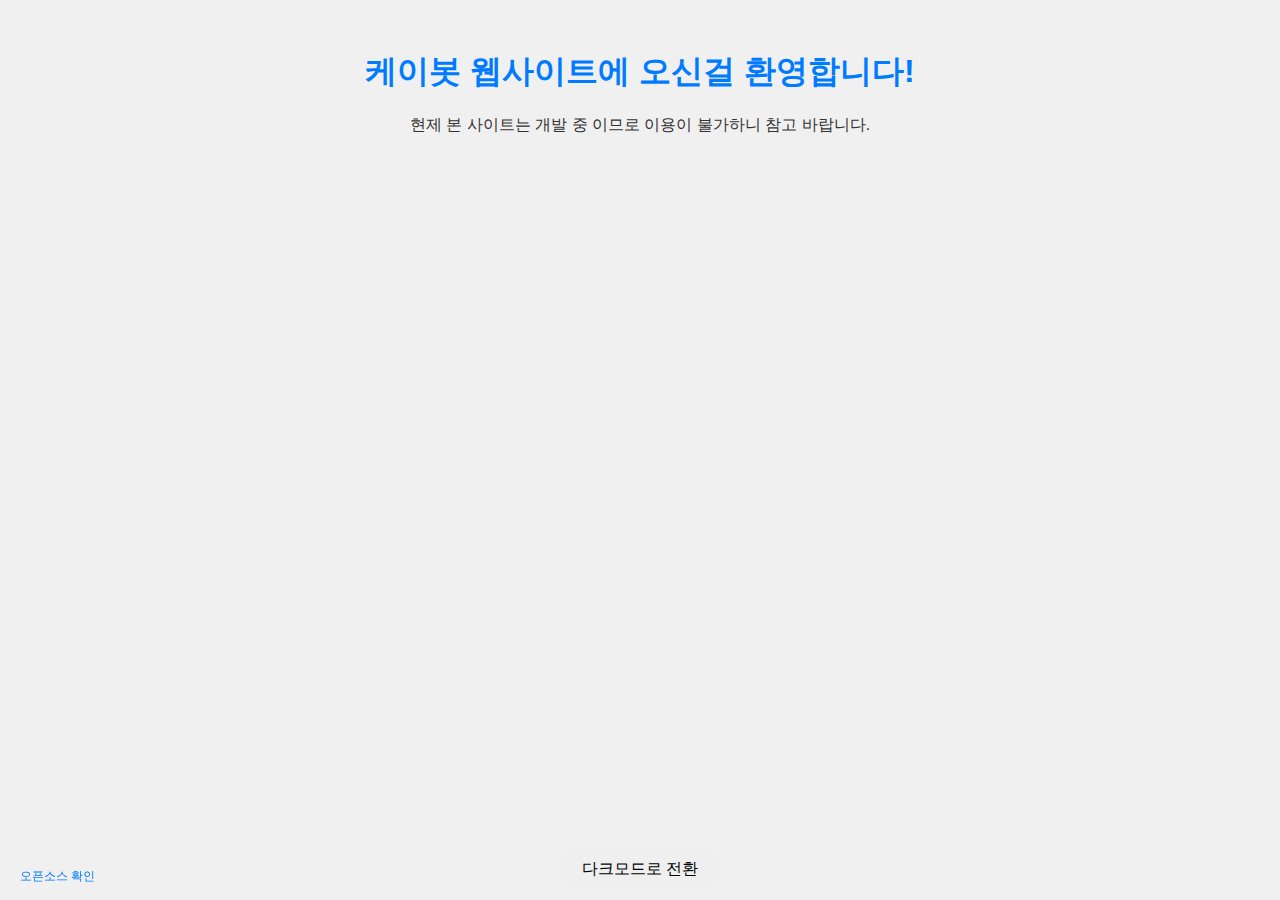
==== index.html @ ca25c617 "Update index.html" ====
<!DOCTYPE html>
<html lang="ko">
<head>
    <meta charset="UTF-8">
    <meta name="viewport" content="width=device-width, initial-scale=1.0">
    <title>케이봇 kbot</title>
    <link rel="stylesheet" href="styles.css">
</head>
<body>
    <button id="toggleModeButton">다크모드로 전환</button>

    <div class="open-source-link">
        <!-- 오픈소스 확인 링크 -->
        <a href="https://github.com/kbotsq/kbotsq.github.io" target="_blank" rel="noopener noreferrer">오픈소스 확인</a>
    </div>

    <h1>케이봇 웹사이트에 오신걸 환영합니다!</h1>
    <p>현제 본 사이트는 개발 중 이므로 이용이 불가하니 참고 바랍니다.</p>

    <script src="script.js"></script>
</body>
</html>
---- styles.css ----
/* styles.css */
body {
    font-family: Arial, sans-serif;
    background-color: #f0f0f0;
    color: #333;
    text-align: center;
    margin: 50px;
    position: relative;
    transition: background-color 0.5s ease;
}

h1 {
    color: #007bff;
}

/* 다크모드 스타일 추가 */
.dark-mode {
    background-color: #333;
    color: #fff;
}

/* 전환 버튼 스타일 추가 */
button {
    position: fixed; 
    bottom: 10px;
    left: 50%;
    transform: translateX(-50%);
    padding: 10px 20px;
    font-size: 16px;
    cursor: pointer;
    border: none;
    border-radius: 10px;
    transition: background-color 0.3s ease, color 0.3s ease, border-color 0.3s ease;
}

/* 마우스를 올렸을 때의 스타일 변경 */
button:hover {
    background-color: #007bff;
    color: #fff;
    border-color: #fff;
}

/* 다크모드에서 버튼 스타일 변경 */
.dark-mode button {
    border-color: #fff;
}

/* 화이트모드에서 버튼 스타일 변경 */
body:not(.dark-mode) button {
    border-color: #000;
}

/* 오픈소스 확인 링크 스타일 추가 */
.open-source-link {
    position: fixed;
    bottom: 10px;
    left: 10px;
}

.open-source-link a {
    display: block;
    padding: 5px 10px;
    font-size: 12px;
    text-decoration: none;
    color: #007bff;
}

/* 오픈소스 확인 링크 스타일 변경 */
.open-source-link a:hover {
    text-decoration: underline;
}
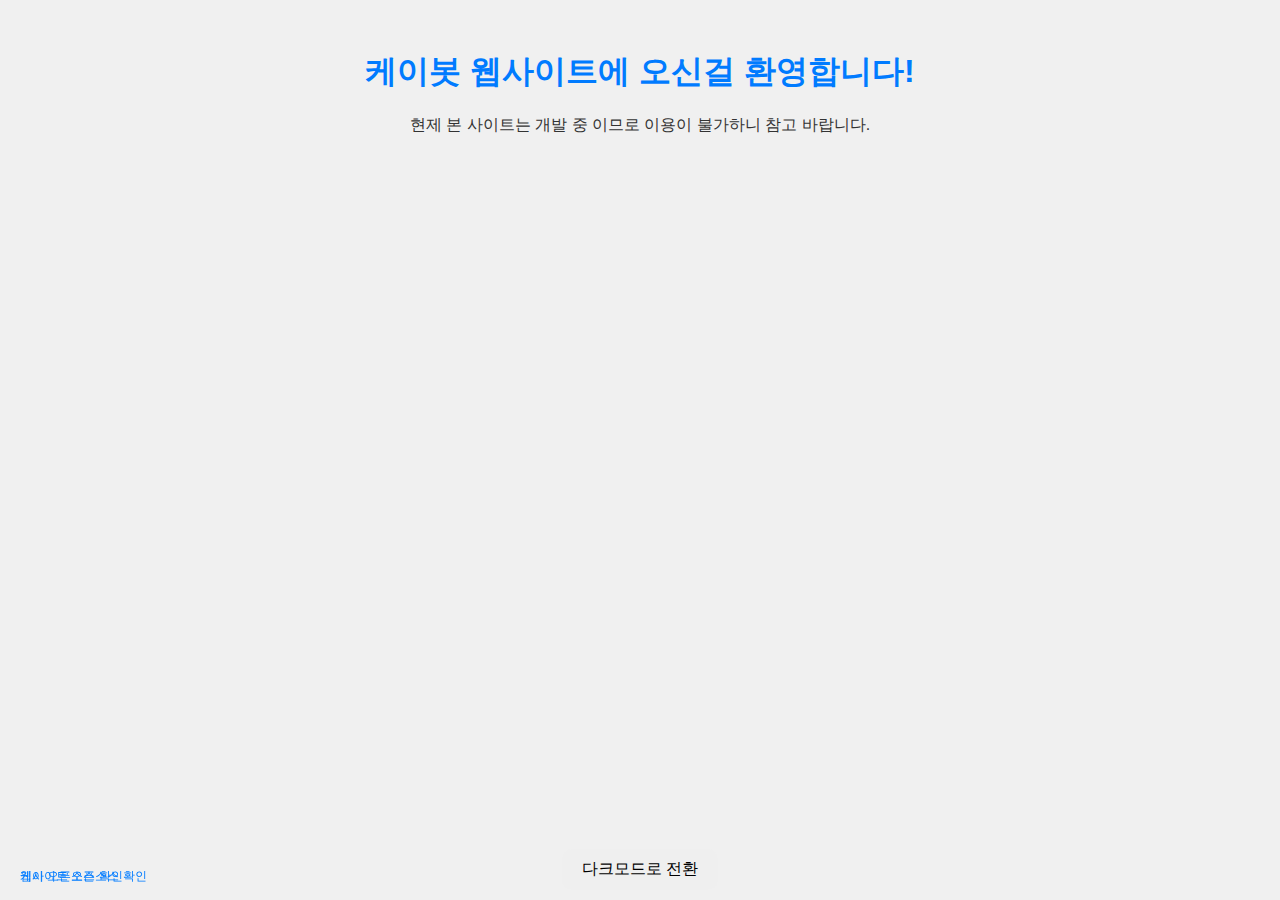
==== commit 38c9f862: "Update index.html" ====
--- a/index.html
+++ b/index.html
@@ -11,7 +11,12 @@
 
     <div class="open-source-link">
         <!-- 오픈소스 확인 링크 -->
-        <a href="https://github.com/kbotsq/kbotsq.github.io" target="_blank" rel="noopener noreferrer">오픈소스 확인</a>
+        <a href="https://github.com/kbotsq/kbotsq.github.io" target="_blank" rel="noopener noreferrer">웹사이트 오픈소스 확인</a>
+    </div>
+
+     <div class="open-source-link">
+        <!-- 오픈소스 확인 링크 -->
+        <a href="https://github.com/kbotsq/kbotsq" target="_blank" rel="noopener noreferrer">케이 오픈소스 확인</a>
     </div>
 
     <h1>케이봇 웹사이트에 오신걸 환영합니다!</h1>
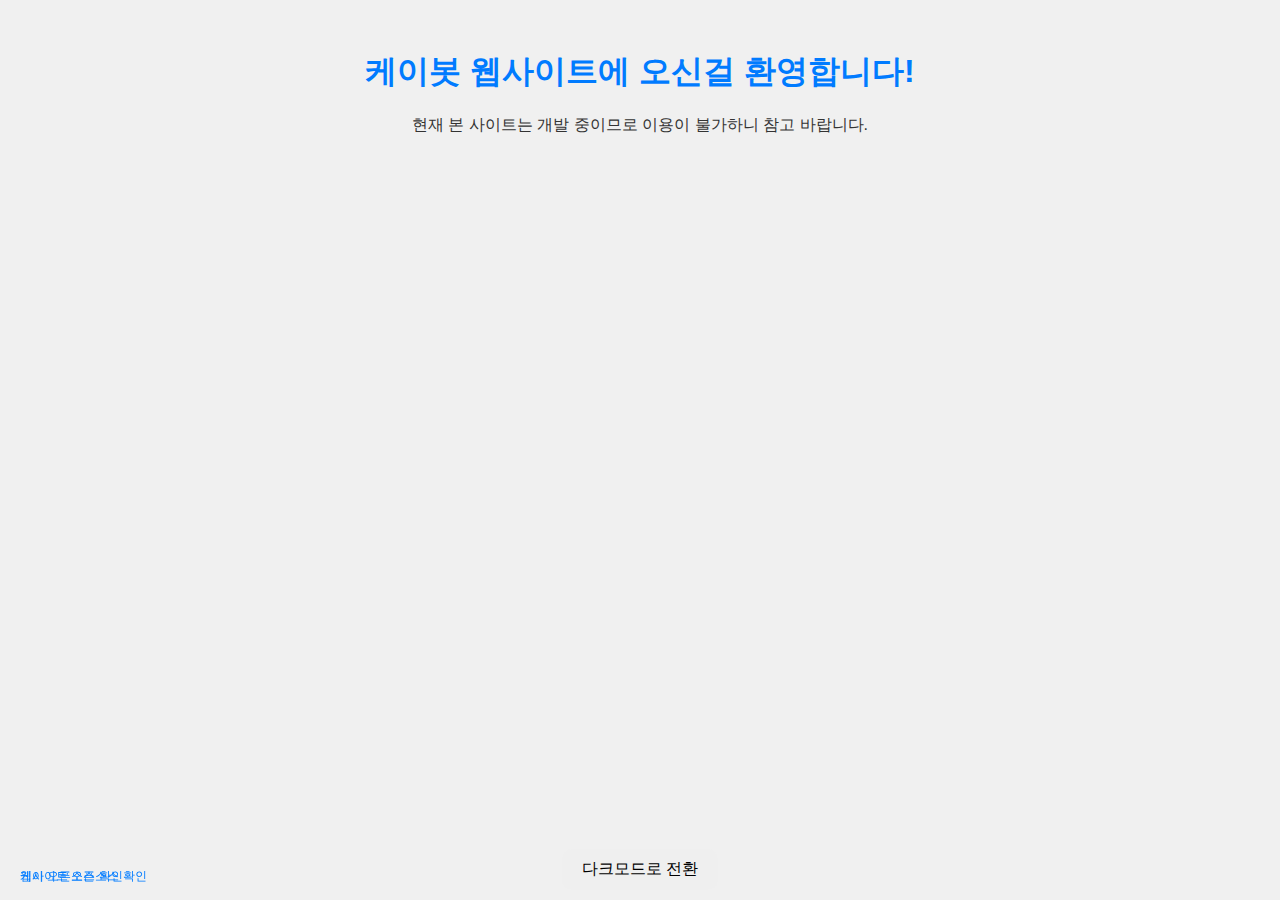
==== commit 9a7fc50a: "Update index.html" ====
--- a/index.html
+++ b/index.html
@@ -10,17 +10,17 @@
     <button id="toggleModeButton">다크모드로 전환</button>
 
     <div class="open-source-link">
-        <!-- 오픈소스 확인 링크 -->
+        <!-- 첫 번째 오픈소스 확인 링크 -->
         <a href="https://github.com/kbotsq/kbotsq.github.io" target="_blank" rel="noopener noreferrer">웹사이트 오픈소스 확인</a>
     </div>
 
-     <div class="open-source-link">
-        <!-- 오픈소스 확인 링크 -->
+    <div class="open-source-link">
+        <!-- 두 번째 오픈소스 확인 링크 -->
         <a href="https://github.com/kbotsq/kbotsq" target="_blank" rel="noopener noreferrer">케이 오픈소스 확인</a>
     </div>
 
     <h1>케이봇 웹사이트에 오신걸 환영합니다!</h1>
-    <p>현제 본 사이트는 개발 중 이므로 이용이 불가하니 참고 바랍니다.</p>
+    <p>현재 본 사이트는 개발 중이므로 이용이 불가하니 참고 바랍니다.</p>
 
     <script src="script.js"></script>
 </body>
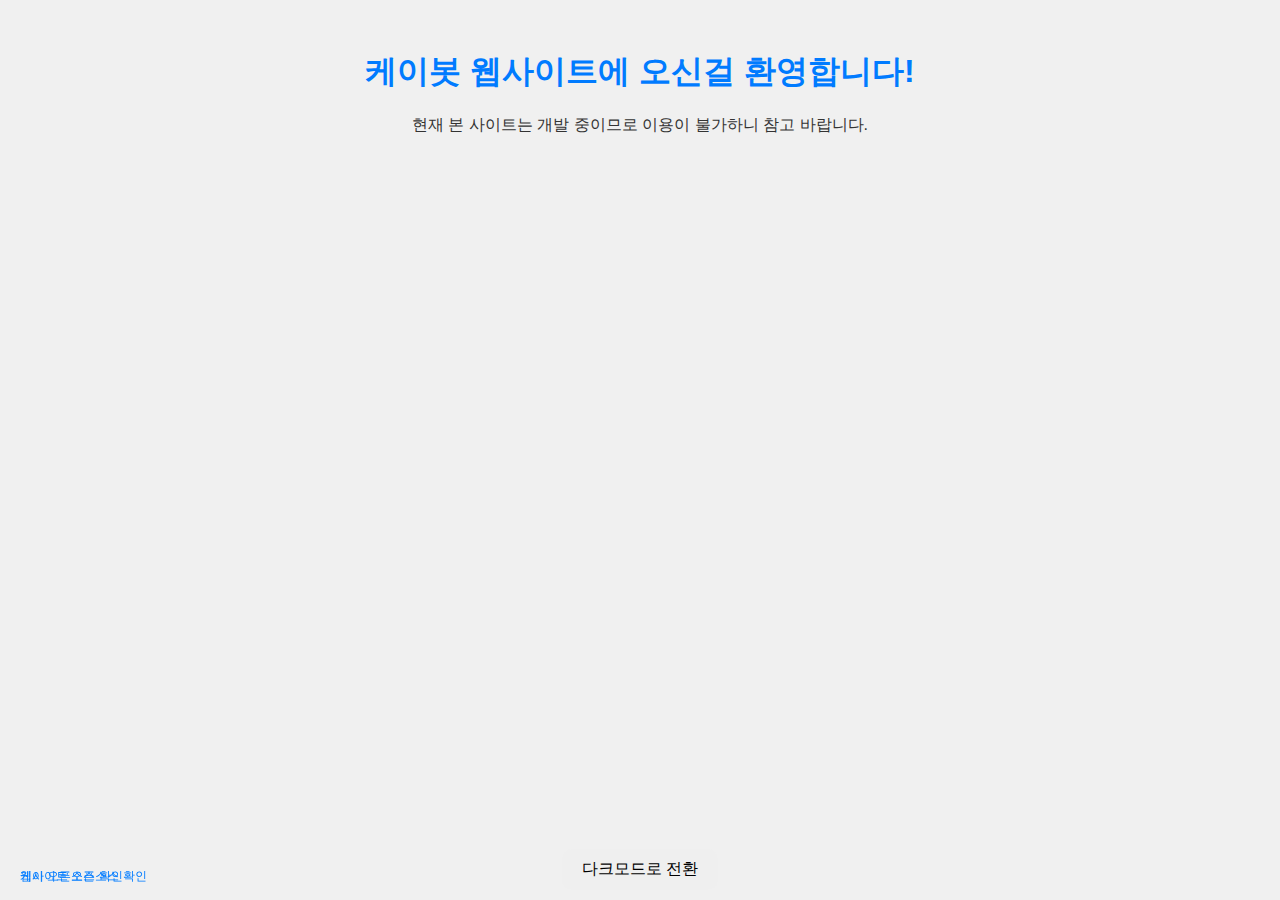
==== commit 0e59b3cd: "Update index.html" ====
--- a/index.html
+++ b/index.html
@@ -10,13 +10,13 @@
     <button id="toggleModeButton">다크모드로 전환</button>
 
     <div class="open-source-link">
-        <!-- 첫 번째 오픈소스 확인 링크 -->
-        <a href="https://github.com/kbotsq/kbotsq.github.io" target="_blank" rel="noopener noreferrer">웹사이트 오픈소스 확인</a>
+        <!-- 새로 추가한 오픈소스 확인 링크 -->
+        <a href="https://github.com/kbotsq/kbotsq" target="_blank" rel="noopener noreferrer">케이 오픈소스 확인</a>
     </div>
 
     <div class="open-source-link">
-        <!-- 두 번째 오픈소스 확인 링크 -->
-        <a href="https://github.com/kbotsq/kbotsq" target="_blank" rel="noopener noreferrer">케이 오픈소스 확인</a>
+        <!-- 기존의 오픈소스 확인 링크 -->
+        <a href="https://github.com/kbotsq/kbotsq.github.io" target="_blank" rel="noopener noreferrer">웹사이트 오픈소스 확인</a>
     </div>
 
     <h1>케이봇 웹사이트에 오신걸 환영합니다!</h1>
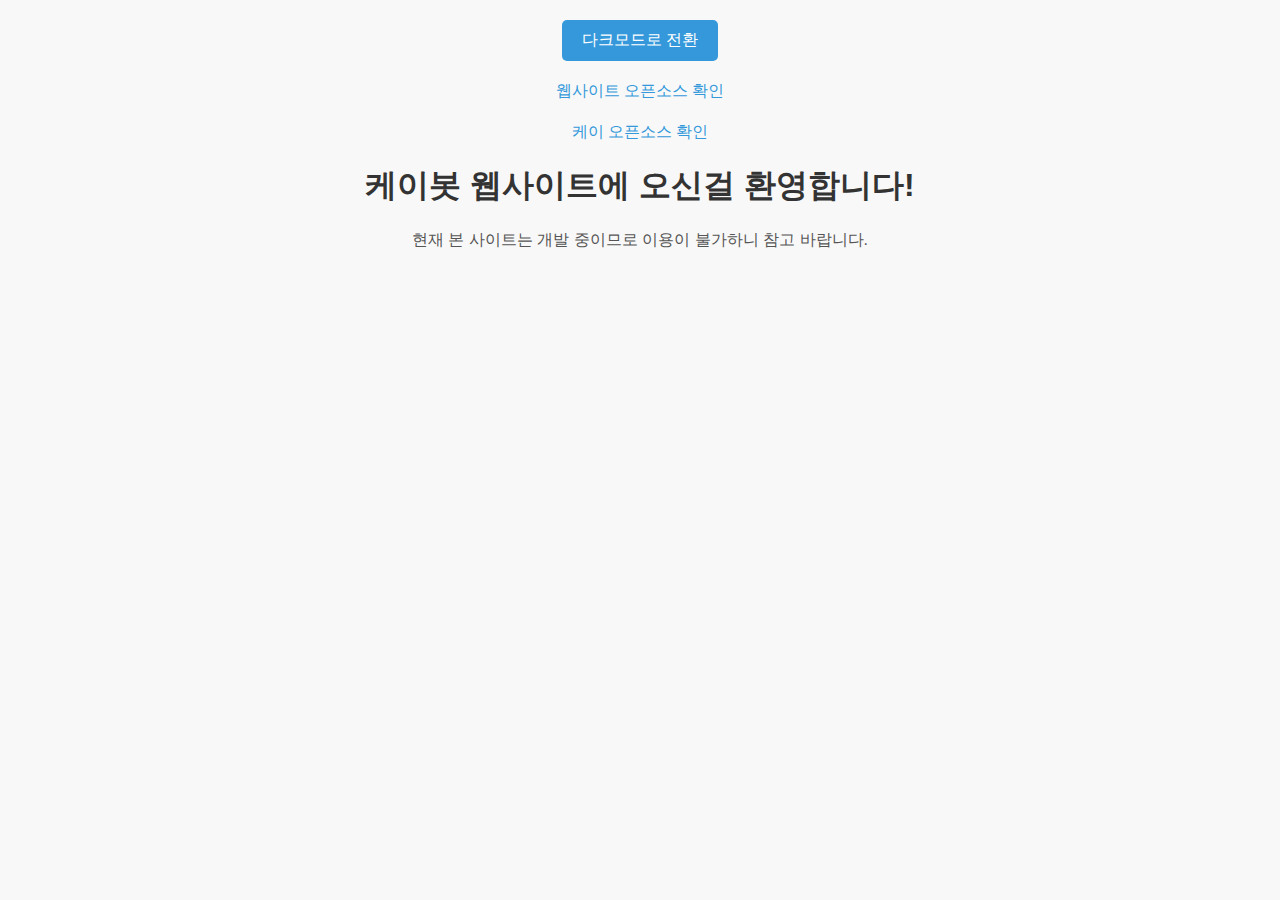
==== commit 1d74e0c1: "Update index.html" ====
--- a/index.html
+++ b/index.html
@@ -4,19 +4,63 @@
     <meta charset="UTF-8">
     <meta name="viewport" content="width=device-width, initial-scale=1.0">
     <title>케이봇 kbot</title>
-    <link rel="stylesheet" href="styles.css">
+    <style>
+        body {
+            font-family: Arial, sans-serif;
+            background-color: #f8f8f8;
+            color: #333;
+            margin: 0;
+            padding: 20px;
+            text-align: center;
+        }
+
+        #toggleModeButton {
+            background-color: #3498db;
+            color: #fff;
+            border: none;
+            padding: 10px 20px;
+            font-size: 16px;
+            cursor: pointer;
+            border-radius: 5px;
+        }
+
+        #toggleModeButton:hover {
+            background-color: #2980b9;
+        }
+
+        .open-source-link {
+            margin-top: 20px;
+        }
+
+        .open-source-link a {
+            color: #3498db;
+            text-decoration: none;
+        }
+
+        .open-source-link a:hover {
+            text-decoration: underline;
+        }
+
+        h1 {
+            color: #333;
+        }
+
+        p {
+            color: #555;
+        }
+    </style>
 </head>
 <body>
     <button id="toggleModeButton">다크모드로 전환</button>
 
     <div class="open-source-link">
-        <!-- 새로 추가한 오픈소스 확인 링크 -->
-        <a href="https://github.com/kbotsq/kbotsq" target="_blank" rel="noopener noreferrer">케이 오픈소스 확인</a>
+        <!-- 첫 번째 오픈소스 확인 링크 -->
+        <a href="https://github.com/kbotsq/kbotsq.github.io" target="_blank" rel="noopener noreferrer">웹사이트 오픈소스 확인</a>
     </div>
 
     <div class="open-source-link">
-        <!-- 기존의 오픈소스 확인 링크 -->
-        <a href="https://github.com/kbotsq/kbotsq.github.io" target="_blank" rel="noopener noreferrer">웹사이트 오픈소스 확인</a>
+        <!-- 두 번째 오픈소스 확인 링크 -->
+        <a href="https://github.com/kbotsq/kbotsq" target="_blank" rel="noopener noreferrer">케이 오픈소스 확인</a>
     </div>
 
     <h1>케이봇 웹사이트에 오신걸 환영합니다!</h1>
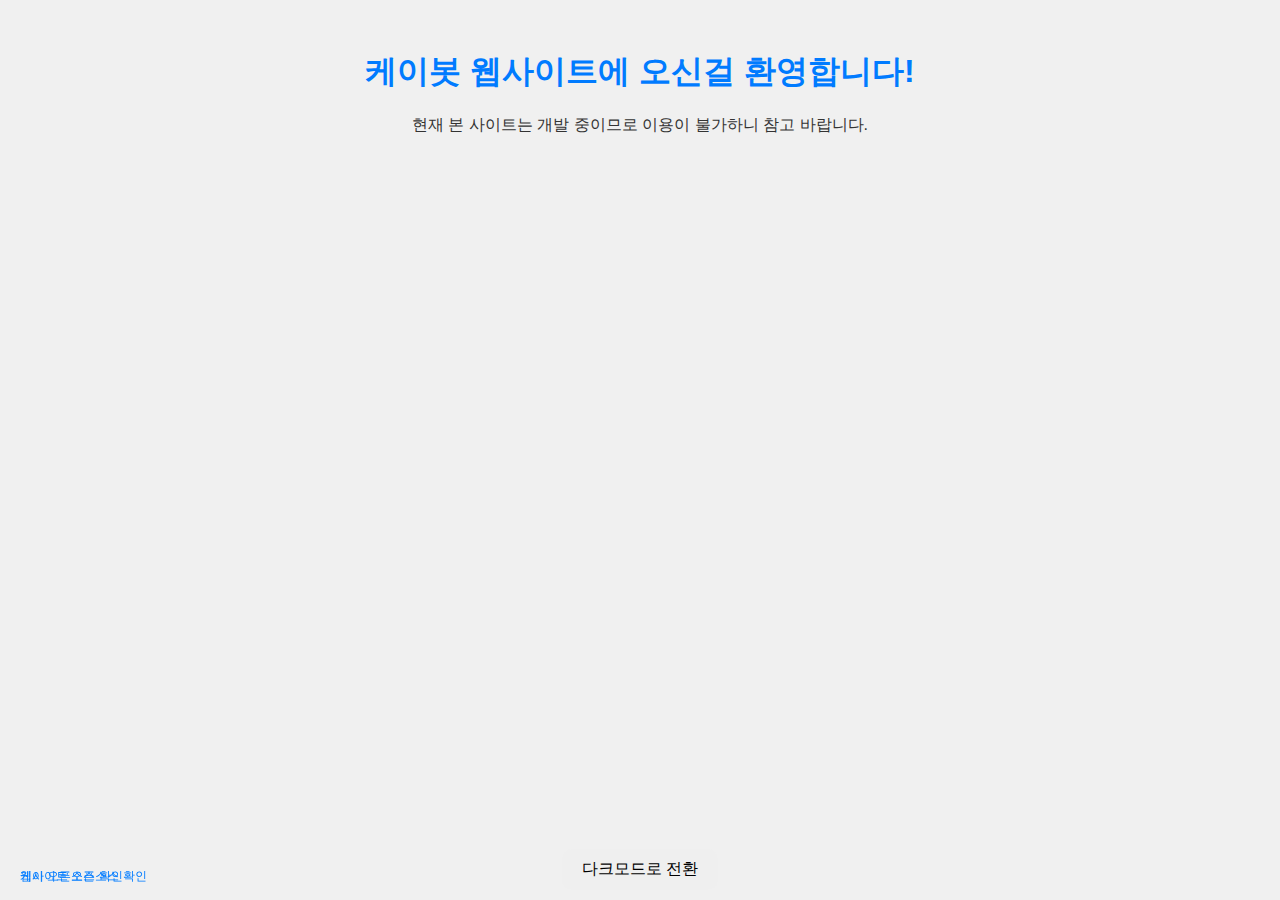
==== commit 4c68c00c: "Update index.html" ====
--- a/index.html
+++ b/index.html
@@ -4,63 +4,19 @@
     <meta charset="UTF-8">
     <meta name="viewport" content="width=device-width, initial-scale=1.0">
     <title>케이봇 kbot</title>
-    <style>
-        body {
-            font-family: Arial, sans-serif;
-            background-color: #f8f8f8;
-            color: #333;
-            margin: 0;
-            padding: 20px;
-            text-align: center;
-        }
-
-        #toggleModeButton {
-            background-color: #3498db;
-            color: #fff;
-            border: none;
-            padding: 10px 20px;
-            font-size: 16px;
-            cursor: pointer;
-            border-radius: 5px;
-        }
-
-        #toggleModeButton:hover {
-            background-color: #2980b9;
-        }
-
-        .open-source-link {
-            margin-top: 20px;
-        }
-
-        .open-source-link a {
-            color: #3498db;
-            text-decoration: none;
-        }
-
-        .open-source-link a:hover {
-            text-decoration: underline;
-        }
-
-        h1 {
-            color: #333;
-        }
-
-        p {
-            color: #555;
-        }
-    </style>
+    <link rel="stylesheet" href="styles.css">
 </head>
 <body>
     <button id="toggleModeButton">다크모드로 전환</button>
 
     <div class="open-source-link">
-        <!-- 첫 번째 오픈소스 확인 링크 -->
-        <a href="https://github.com/kbotsq/kbotsq.github.io" target="_blank" rel="noopener noreferrer">웹사이트 오픈소스 확인</a>
+        <!-- 새로 추가한 오픈소스 확인 링크 -->
+        <a href="https://github.com/kbotsq/kbotsq" target="_blank" rel="noopener noreferrer">케이 오픈소스 확인</a>
     </div>
 
     <div class="open-source-link">
-        <!-- 두 번째 오픈소스 확인 링크 -->
-        <a href="https://github.com/kbotsq/kbotsq" target="_blank" rel="noopener noreferrer">케이 오픈소스 확인</a>
+        <!-- 기존의 오픈소스 확인 링크 -->
+        <a href="https://github.com/kbotsq/kbotsq.github.io" target="_blank" rel="noopener noreferrer">웹사이트 오픈소스 확인</a>
     </div>
 
     <h1>케이봇 웹사이트에 오신걸 환영합니다!</h1>
--- a/styles.css
+++ b/styles.css
@@ -0,0 +1,71 @@
+/* styles.css */
+body {
+    font-family: Arial, sans-serif;
+    background-color: #f0f0f0;
+    color: #333;
+    text-align: center;
+    margin: 50px;
+    position: relative;
+    transition: background-color 0.5s ease;
+}
+
+h1 {
+    color: #007bff;
+}
+
+/* 다크모드 스타일 추가 */
+.dark-mode {
+    background-color: #333;
+    color: #fff;
+}
+
+/* 전환 버튼 스타일 추가 */
+button {
+    position: fixed; 
+    bottom: 10px;
+    left: 50%;
+    transform: translateX(-50%);
+    padding: 10px 20px;
+    font-size: 16px;
+    cursor: pointer;
+    border: none;
+    border-radius: 10px;
+    transition: background-color 0.3s ease, color 0.3s ease, border-color 0.3s ease;
+}
+
+/* 마우스를 올렸을 때의 스타일 변경 */
+button:hover {
+    background-color: #007bff;
+    color: #fff;
+    border-color: #fff;
+}
+
+/* 다크모드에서 버튼 스타일 변경 */
+.dark-mode button {
+    border-color: #fff;
+}
+
+/* 화이트모드에서 버튼 스타일 변경 */
+body:not(.dark-mode) button {
+    border-color: #000;
+}
+
+/* 오픈소스 확인 링크 스타일 추가 */
+.open-source-link {
+    position: fixed;
+    bottom: 10px;
+    left: 10px;
+}
+
+.open-source-link a {
+    display: block;
+    padding: 5px 10px;
+    font-size: 12px;
+    text-decoration: none;
+    color: #007bff;
+}
+
+/* 오픈소스 확인 링크 스타일 변경 */
+.open-source-link a:hover {
+    text-decoration: underline;
+}
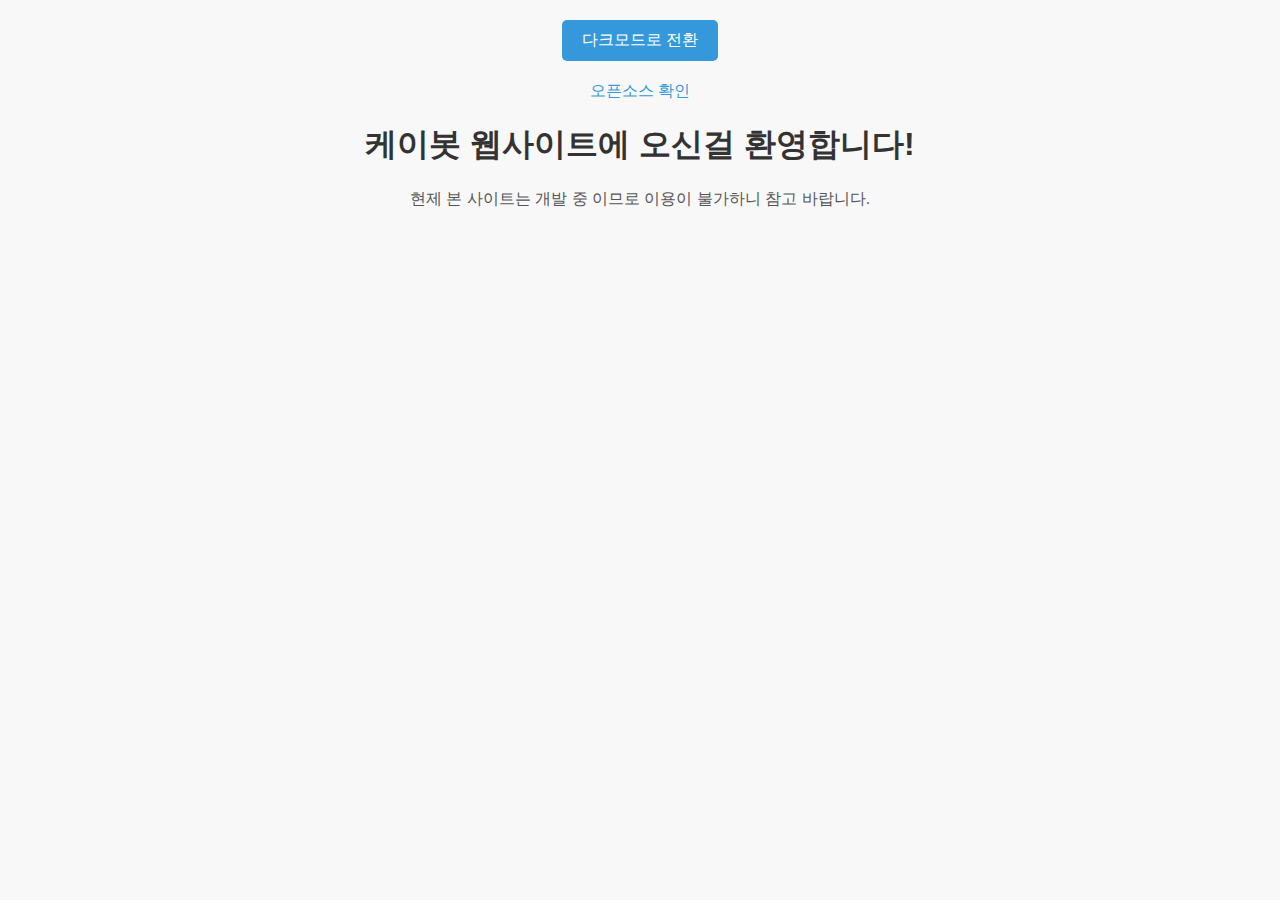
==== commit 8d985972: "Update index.html" ====
--- a/index.html
+++ b/index.html
@@ -10,17 +10,12 @@
     <button id="toggleModeButton">다크모드로 전환</button>
 
     <div class="open-source-link">
-        <!-- 새로 추가한 오픈소스 확인 링크 -->
-        <a href="https://github.com/kbotsq/kbotsq" target="_blank" rel="noopener noreferrer">케이 오픈소스 확인</a>
-    </div>
-
-    <div class="open-source-link">
-        <!-- 기존의 오픈소스 확인 링크 -->
-        <a href="https://github.com/kbotsq/kbotsq.github.io" target="_blank" rel="noopener noreferrer">웹사이트 오픈소스 확인</a>
+        <!-- 오픈소스 확인 링크 -->
+        <a href="https://github.com/kbotsq/kbotsq.github.io" target="_blank" rel="noopener noreferrer">오픈소스 확인</a>
     </div>
 
     <h1>케이봇 웹사이트에 오신걸 환영합니다!</h1>
-    <p>현재 본 사이트는 개발 중이므로 이용이 불가하니 참고 바랍니다.</p>
+    <p>현제 본 사이트는 개발 중 이므로 이용이 불가하니 참고 바랍니다.</p>
 
     <script src="script.js"></script>
 </body>
--- a/styles.css
+++ b/styles.css
@@ -1,71 +1,43 @@
-/* styles.css */
 body {
     font-family: Arial, sans-serif;
-    background-color: #f0f0f0;
+    background-color: #f8f8f8;
     color: #333;
+    margin: 0;
+    padding: 20px;
     text-align: center;
-    margin: 50px;
-    position: relative;
-    transition: background-color 0.5s ease;
+}
+
+#toggleModeButton {
+    background-color: #3498db;
+    color: #fff;
+    border: none;
+    padding: 10px 20px;
+    font-size: 16px;
+    cursor: pointer;
+    border-radius: 5px;
+}
+
+#toggleModeButton:hover {
+    background-color: #2980b9;
+}
+
+.open-source-link {
+    margin-top: 20px;
+}
+
+.open-source-link a {
+    color: #3498db;
+    text-decoration: none;
+}
+
+.open-source-link a:hover {
+    text-decoration: underline;
 }
 
 h1 {
-    color: #007bff;
+    color: #333;
 }
 
-/* 다크모드 스타일 추가 */
-.dark-mode {
-    background-color: #333;
-    color: #fff;
+p {
+    color: #555;
 }
-
-/* 전환 버튼 스타일 추가 */
-button {
-    position: fixed; 
-    bottom: 10px;
-    left: 50%;
-    transform: translateX(-50%);
-    padding: 10px 20px;
-    font-size: 16px;
-    cursor: pointer;
-    border: none;
-    border-radius: 10px;
-    transition: background-color 0.3s ease, color 0.3s ease, border-color 0.3s ease;
-}
-
-/* 마우스를 올렸을 때의 스타일 변경 */
-button:hover {
-    background-color: #007bff;
-    color: #fff;
-    border-color: #fff;
-}
-
-/* 다크모드에서 버튼 스타일 변경 */
-.dark-mode button {
-    border-color: #fff;
-}
-
-/* 화이트모드에서 버튼 스타일 변경 */
-body:not(.dark-mode) button {
-    border-color: #000;
-}
-
-/* 오픈소스 확인 링크 스타일 추가 */
-.open-source-link {
-    position: fixed;
-    bottom: 10px;
-    left: 10px;
-}
-
-.open-source-link a {
-    display: block;
-    padding: 5px 10px;
-    font-size: 12px;
-    text-decoration: none;
-    color: #007bff;
-}
-
-/* 오픈소스 확인 링크 스타일 변경 */
-.open-source-link a:hover {
-    text-decoration: underline;
-}
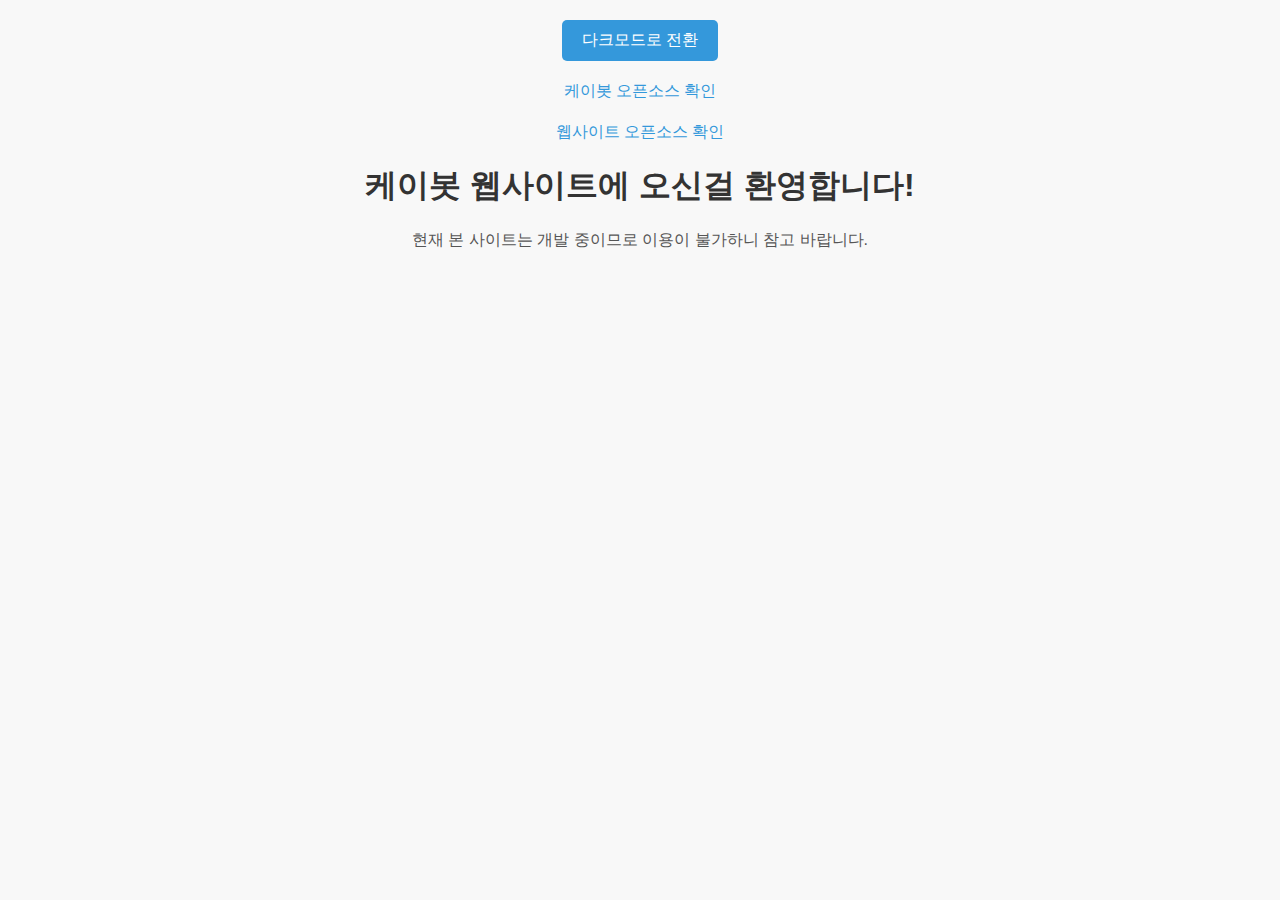
==== commit d7c1cdd6: "Update index.html" ====
--- a/index.html
+++ b/index.html
@@ -10,12 +10,17 @@
     <button id="toggleModeButton">다크모드로 전환</button>
 
     <div class="open-source-link">
-        <!-- 오픈소스 확인 링크 -->
-        <a href="https://github.com/kbotsq/kbotsq.github.io" target="_blank" rel="noopener noreferrer">오픈소스 확인</a>
+        <!-- 새로 추가한 오픈소스 확인 링크 -->
+        <a href="https://github.com/kbotsq/kbotsq" target="_blank" rel="noopener noreferrer">케이봇 오픈소스 확인</a>
+    </div>
+
+    <div class="open-source-link">
+        <!-- 기존의 오픈소스 확인 링크 -->
+        <a href="https://github.com/kbotsq/kbotsq.github.io" target="_blank" rel="noopener noreferrer">웹사이트 오픈소스 확인</a>
     </div>
 
     <h1>케이봇 웹사이트에 오신걸 환영합니다!</h1>
-    <p>현제 본 사이트는 개발 중 이므로 이용이 불가하니 참고 바랍니다.</p>
+    <p>현재 본 사이트는 개발 중이므로 이용이 불가하니 참고 바랍니다.</p>
 
     <script src="script.js"></script>
 </body>
